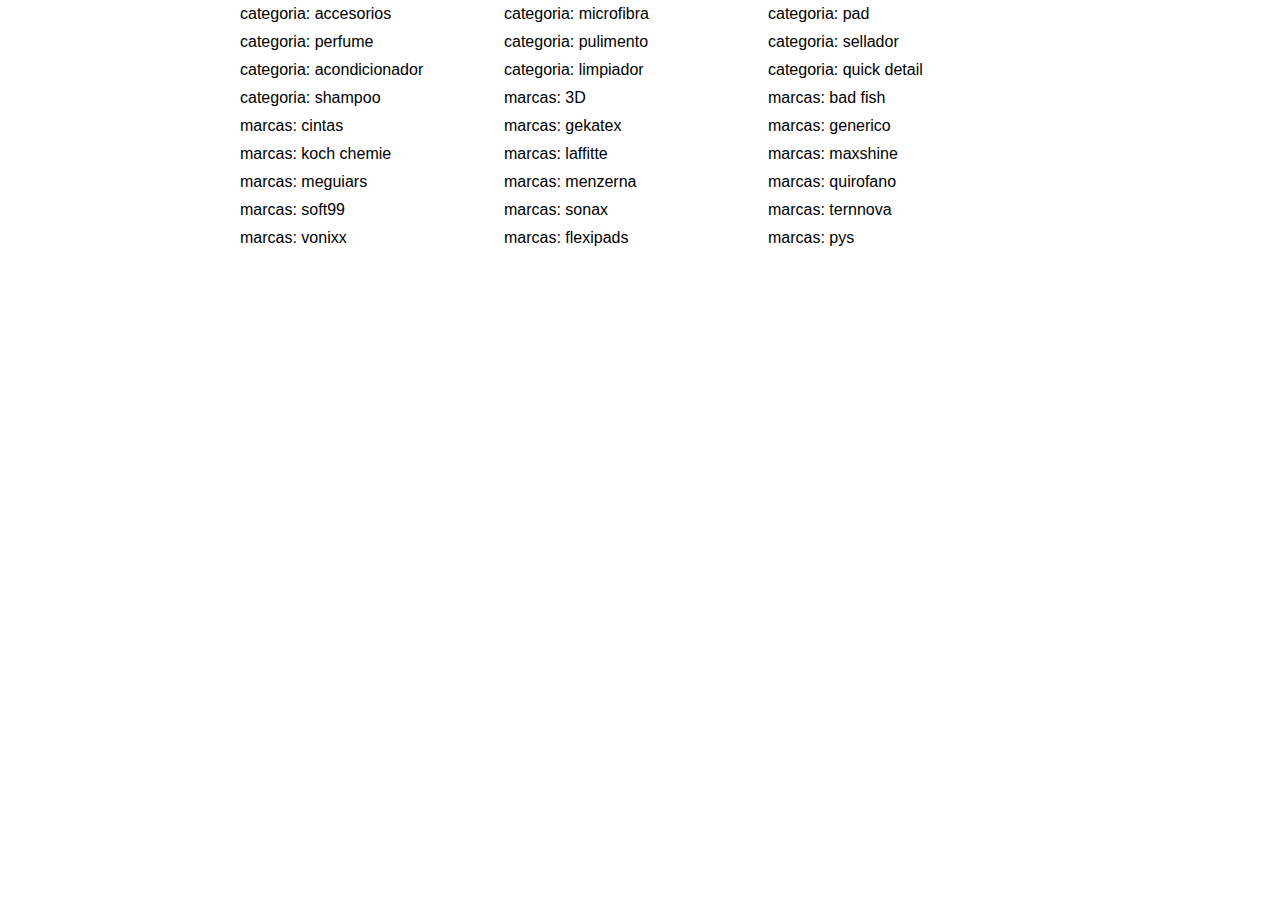
==== html/index.html @ 113774ac "Create index.html" ====
<!DOCTYPE html>
<html lang="en-us">
  <head>
    <meta charset="utf-8">

    <title>Our superheroes</title>

    <link href="https://fonts.googleapis.com/css?family=Faster+One" rel="stylesheet">
    <link rel="stylesheet" href="https://mimirivero.github.io/pruebajson/stylejson.css">

    
  </head>

  <body>

      <header>

      </header>

      <section>

      </section>
      
    <script>

    async function populate() {

      const requestURL = 'https://mimirivero.github.io/pruebajson/pruebaa.json';
      const request = new Request(requestURL);

      const response = await fetch(request);
      const superHeroesText = await response.text();

      const superHeroes = JSON.parse(superHeroesText);
      populateHeroes(superHeroes);
    }

    function populateHeroes(obj) {
      const section = document.querySelector('section');
      const categorias = obj.categorias;
      const marcas = obj.marcas;      
      for (const categoria of categorias) {
        const myArticle = document.createElement('article');
        const myPara1 = document.createElement('p');
        myPara1.textContent = `categoria: ${categoria.name}`;
        myArticle.appendChild(myPara1);
        section.appendChild(myArticle);
      }
      for (const marca of marcas) {
        const myArticle = document.createElement('article');
        const myPara1 = document.createElement('p');
        myPara1.textContent = `marcas: ${marca.name}`;
        myArticle.appendChild(myPara1);
        section.appendChild(myArticle);
      }
    }

    populate();

    </script>
  </body>
</html>
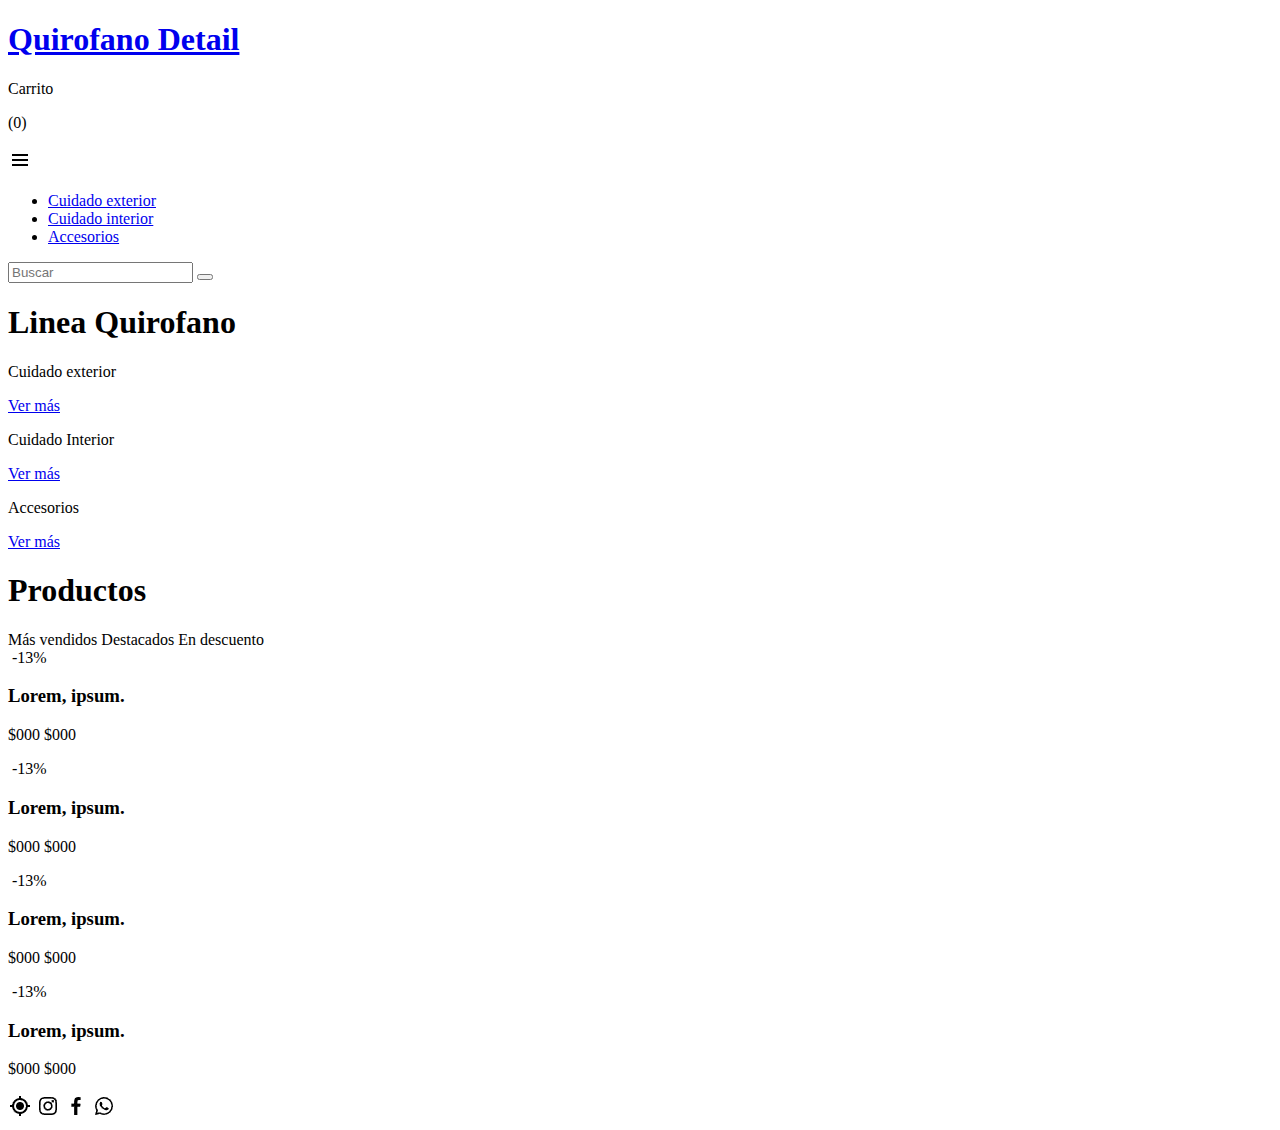
==== commit 39fe3034: "Create index.html" ====
--- a/html/index.html
+++ b/html/index.html
@@ -1,62 +1,215 @@
 <!DOCTYPE html>
-<html lang="en-us">
-  <head>
-    <meta charset="utf-8">
-
-    <title>Our superheroes</title>
-
-    <link href="https://fonts.googleapis.com/css?family=Faster+One" rel="stylesheet">
-    <link rel="stylesheet" href="https://mimirivero.github.io/pruebajson/stylejson.css">
-
-    
-  </head>
-
-  <body>
-
-      <header>
-
-      </header>
-
-      <section>
-
-      </section>
-      
-    <script>
-
-    async function populate() {
-
-      const requestURL = 'https://mimirivero.github.io/pruebajson/pruebaa.json';
-      const request = new Request(requestURL);
-
-      const response = await fetch(request);
-      const superHeroesText = await response.text();
-
-      const superHeroes = JSON.parse(superHeroesText);
-      populateHeroes(superHeroes);
-    }
-
-    function populateHeroes(obj) {
-      const section = document.querySelector('section');
-      const categorias = obj.categorias;
-      const marcas = obj.marcas;      
-      for (const categoria of categorias) {
-        const myArticle = document.createElement('article');
-        const myPara1 = document.createElement('p');
-        myPara1.textContent = `categoria: ${categoria.name}`;
-        myArticle.appendChild(myPara1);
-        section.appendChild(myArticle);
-      }
-      for (const marca of marcas) {
-        const myArticle = document.createElement('article');
-        const myPara1 = document.createElement('p');
-        myPara1.textContent = `marcas: ${marca.name}`;
-        myArticle.appendChild(myPara1);
-        section.appendChild(myArticle);
-      }
-    }
-
-    populate();
-
+<html lang="en">
+<head>
+    <meta charset="UTF-8">
+    <meta name="viewport" content="width=device-width, initial-scale=1.0">
+    <link rel="icon" class="icono-pag"href="https://mimirivero.github.io/pruebajson/IMG-20231031-WA0005.jpg" />
+    <link rel="stylesheet" href="styles.css">
+    <title>Quirofano Detail</title>
+</head>
+<body>
+    <header>
+            <div class="container-hero">
+                <div class="container hero">
+                    <div class="container-logo">
+                        <h1 class="logo">
+                            <a href="#">Quirofano Detail</a>
+                        </h1>
+                    </div>
+                    <div class="container-user">
+                        <i class="fa-solid fa-user"></i>
+                        <i class="fa-solid fa-basket-shopping"></i>
+                        <div class="content-shopping-cart">
+                            <span class="text"><p>Carrito</p></span>
+                            <span class="number"><p>(0)</p></span>
+                        </div>
+                    </div>
+                </div>
+            </div>
+        
+        <div class="container-navbar">
+            <nav class="navbar container">
+                <div class="menu-hamburguesa">
+                    <img src="[data-uri]"/>
+                </div>
+                <ul class="menu">
+                    <li><a href="#">Cuidado exterior</a></li>
+                    <li><a href="#">Cuidado interior</a></li>
+                    <li><a href="#">Accesorios</a></li>
+                </ul>
+                <form class="search-form">
+                    <input type="search" placeholder="Buscar">
+                    <button class="btn-search">
+                        <i class="fa-solid fa-magnifying-glass"></i>
+                    </button>
+                </form>
+            </nav>
+        </div>
+    </header>
+
+    <section class="banner">
+    </section>
+    <main class="main-content">
+        <!-- <section class="container container-features">
+            <div class="card-feature">
+                <i class="fa-solid fa-wallet"></i>
+                <div class="feature-content">
+                    <span>Lorem, ipsum dolor.</span>
+                    <p>Lorem, ipsum dolor.</p>
+                </div>
+            </div>
+            <div class="card-feature">
+                <i class="fa-solid fa-gift"></i>
+                <div class="feature-content">
+                    <span>Lorem, ipsum dolor.</span>
+                    <p>Lorem, ipsum dolor.</p>
+                </div>
+            </div>
+            <div class="card-feature">
+                <i class="fa-solid fa-headset"></i>
+                <div class="feature-content">
+                    <span>Lorem, ipsum dolor.</span>
+                    <p>Lorem, ipsum dolor.</p>
+                </div>
+            </div>
+            <div class="card-feature">
+                <i class="fa-solid fa-plane-up"></i>
+                <div class="feature-content">
+                    <span>Lorem, ipsum dolor.</span>
+                    <p>Lorem, ipsum dolor.</p>
+                </div>
+            </div>
+        </section> -->
+        <section class="container top-categories">
+            <h1 class="heading-1">Linea Quirofano</h1>
+            <div class="container-categories">
+                <div class="card-category card-exterior">
+                    <p>Cuidado exterior</p>
+                    <span><a href="#">Ver más</a></span>
+                </div>
+                <div class="card-category card-interior">
+                    <p>Cuidado Interior</p>
+                    <span><a href="#">Ver más</a></span>
+                </div>
+                <div class="card-category card-accesorios">
+                    <p>Accesorios</p>
+                    <span><a href="#">Ver más</a></span>
+                </div>
+            </div>
+        </section>
+        <section class="container top-products">
+            <h1 class="heading-1">Productos</h1>
+
+            <div class="container-options">
+                <span class="active">Más vendidos</span>
+                <span>Destacados</span>
+                <span>En descuento</span>
+            </div>
+
+            <div class="container-products">
+                <!-- Producto 1 -->
+                <div class="card-product">
+                    <div class="container-img">
+                        <img src="https://http2.mlstatic.com/D_NQ_NP_871965-MLA41563808586_042020-W.jpg" alt="">
+                        <span class="discount">-13%</span>
+                    </div>
+                    <div class="content-card-product">
+                        <div class="stars">
+                            <i class="fa-solid fa-star"></i>
+                            <i class="fa-solid fa-star"></i>
+                            <i class="fa-solid fa-star"></i>
+                            <i class="fa-solid fa-star"></i>
+                            <i class="fa-regular fa-star"></i>
+                        </div>
+                        <h3>Lorem, ipsum.</h3>
+                        <span class="add-cart">
+                            <i class="fa-solid fa-basket-shopping"></i>
+                        </span>
+                        <p class="price">$000 <span>$000</span></p>
+                    </div>
+                </div>
+                <!-- Producto 2 -->
+                <div class="card-product">
+                    <div class="container-img">
+                        <img src="https://http2.mlstatic.com/D_NQ_NP_871965-MLA41563808586_042020-W.jpg" alt="">
+                        <span class="discount">-13%</span>
+                    </div>
+                    <div class="content-card-product">
+                        <div class="stars">
+                            <i class="fa-solid fa-star"></i>
+                            <i class="fa-solid fa-star"></i>
+                            <i class="fa-solid fa-star"></i>
+                            <i class="fa-solid fa-star"></i>
+                            <i class="fa-regular fa-star"></i>
+                        </div>
+                        <h3>Lorem, ipsum.</h3>
+                        <span class="add-cart">
+                            <i class="fa-solid fa-basket-shopping"></i>
+                        </span>
+                        <p class="price">$000 <span>$000</span></p>
+                    </div>
+                </div>
+                <!-- Producto 3 -->
+                <div class="card-product">
+                    <div class="container-img">
+                        <img src="https://http2.mlstatic.com/D_NQ_NP_871965-MLA41563808586_042020-W.jpg" alt="">
+                        <span class="discount">-13%</span>
+                    </div>
+                    <div class="content-card-product">
+                        <div class="stars">
+                            <i class="fa-solid fa-star"></i>
+                            <i class="fa-solid fa-star"></i>
+                            <i class="fa-solid fa-star"></i>
+                            <i class="fa-solid fa-star"></i>
+                            <i class="fa-regular fa-star"></i>
+                        </div>
+                        <h3>Lorem, ipsum.</h3>
+                        <span class="add-cart">
+                            <i class="fa-solid fa-basket-shopping"></i>
+                        </span>
+                        <p class="price">$000 <span>$000</span></p>
+                    </div>
+                </div>
+                <!-- Producto 4 -->
+                <div class="card-product">
+                    <div class="container-img">
+                        <img src="https://http2.mlstatic.com/D_NQ_NP_871965-MLA41563808586_042020-W.jpg" alt="">
+                        <span class="discount">-13%</span>
+            
+                    <div class="content-card-product">
+                        <div class="stars">
+                            <i class="fa-solid fa-star"></i>
+                            <i class="fa-solid fa-star"></i>
+                            <i class="fa-solid fa-star"></i>
+                            <i class="fa-solid fa-star"></i>
+                            <i class="fa-regular fa-star"></i>
+                        </div>
+                        <h3>Lorem, ipsum.</h3>
+                        <span class="add-cart">
+                            <i class="fa-solid fa-basket-shopping"></i>
+                        </span>
+                        <p class="price">$000 <span>$000</span></p>
+                    </div>
+                </div>
+                
+            </div>
+            
+        </section>
+        <footer>
+            <div class="texto-footer">
+                <a class="a-footer" href="https://maps.app.goo.gl/g414HAtGDiQ2BDcR6"><img src="[data-uri]"/></a>
+                <a class="a-footer" href="https://www.instagram.com/quirofanodetailsur/"><img src="[data-uri]"/></a>
+                <a class="a-footer" href="https://www.facebook.com/profile.php?id=100039388939745&mibextid=ZbWKwL"><img src="[data-uri]"/></a>
+                <a class="a-footer" href="http://bit.ly/2oaxu4M"><img src="[data-uri]"/></a> 
+            </div>
+         
+
+        </footer>
+    </main>
+
+    <script src="https://kit.fontawesome.com/81581fb069.js"
+    crossorigin="anonymus">
+        
     </script>
-  </body>
+</body>
 </html>
